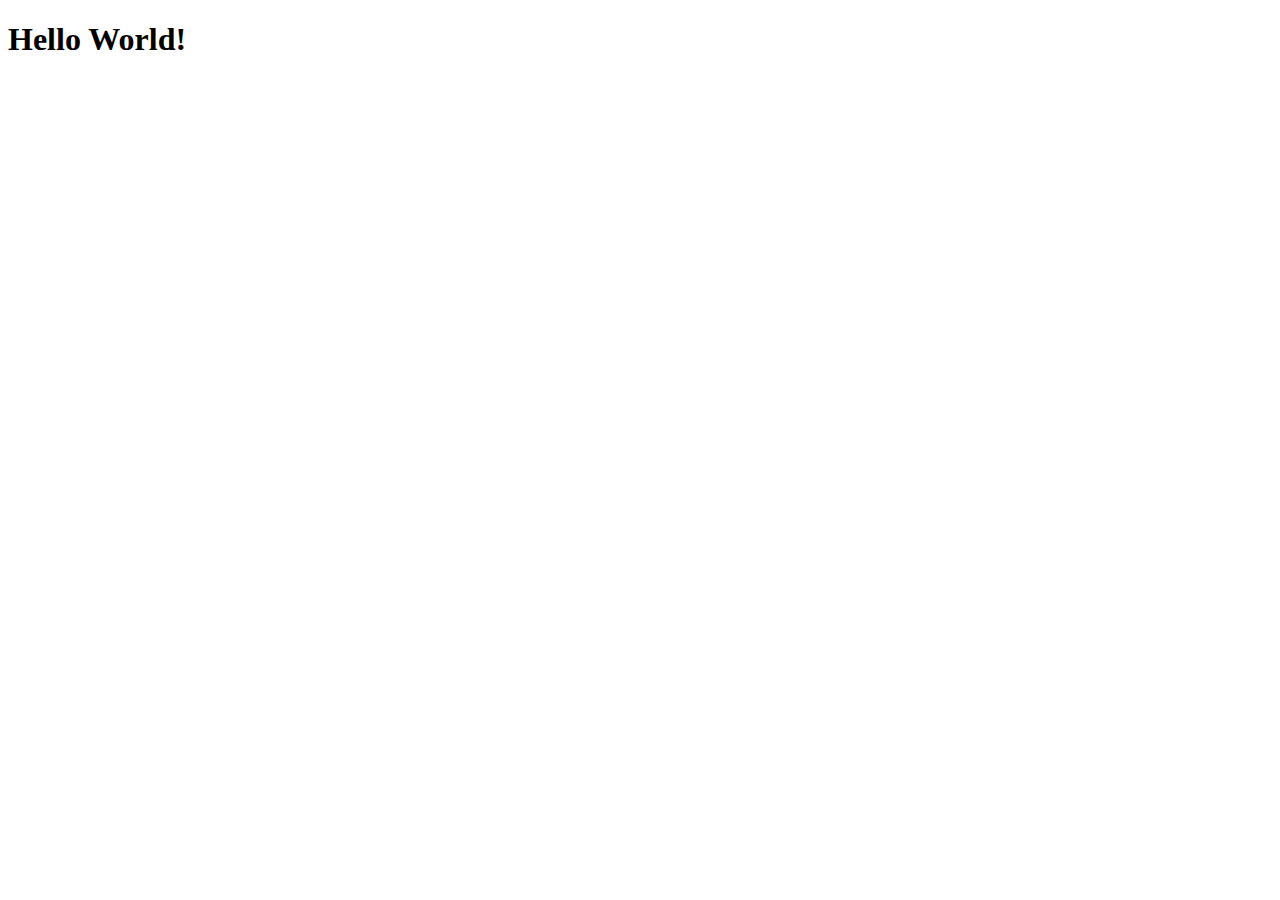
==== index.html @ 766d3f81 "fafafas" ====
<!DOCTYPE html>
<html lang="en">
<head>
    <meta charset="UTF-8">
    <meta name="viewport" content="width=device-width, initial-scale=1.0">
    <meta http-equiv="X-UA-Compatible" content="ie=edge">
    <title>Document</title>
</head>
<body>
    <h1>Hello World!</h1>
</body>
</html>
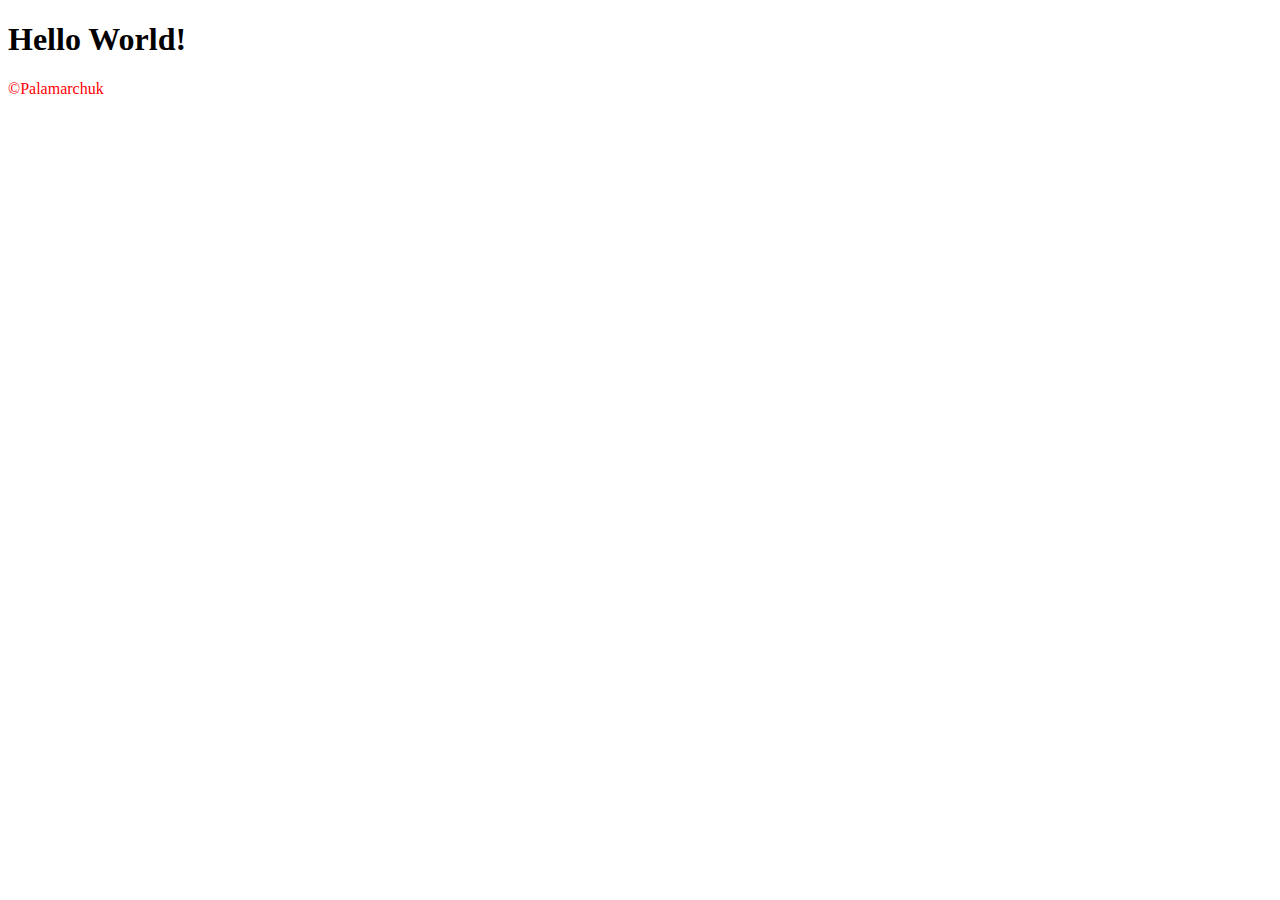
==== commit fbd1aec6: "Added new functionality into main.html" ====
--- a/index.html
+++ b/index.html
@@ -5,8 +5,10 @@
     <meta name="viewport" content="width=device-width, initial-scale=1.0">
     <meta http-equiv="X-UA-Compatible" content="ie=edge">
     <title>Document</title>
+    <link rel="stylesheet" href="style.css">
 </head>
 <body>
     <h1>Hello World!</h1>
+    <p>&copy;Palamarchuk</p>
 </body>
 </html>
--- a/style.css
+++ b/style.css
@@ -0,0 +1,3 @@
+p {
+    color: red;
+}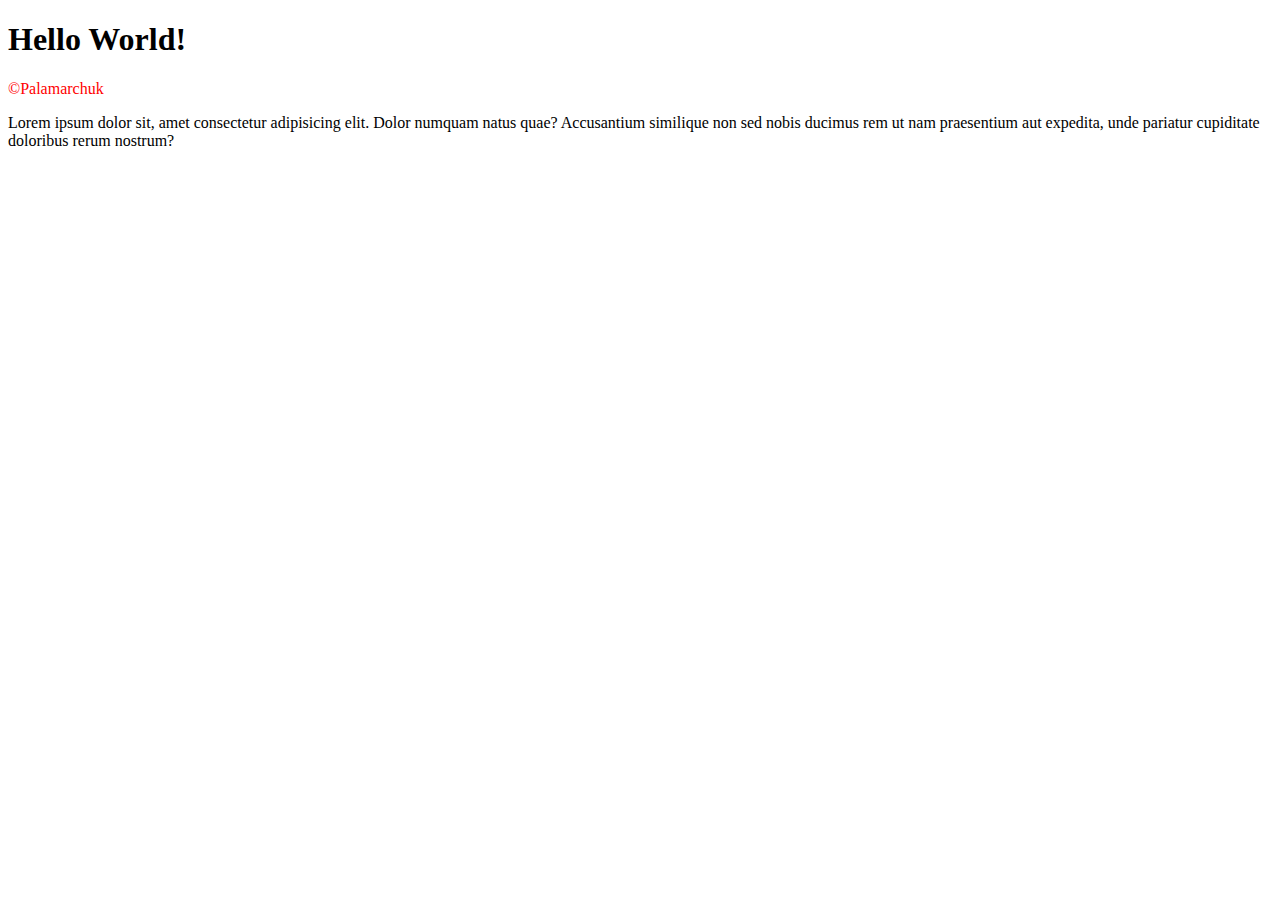
==== commit ada803a6: "Changes styles" ====
--- a/index.html
+++ b/index.html
@@ -9,6 +9,7 @@
 </head>
 <body>
     <h1>Hello World!</h1>
-    <p>&copy;Palamarchuk</p>
+    <p id="author">&copy;Palamarchuk</p>
+    <p>Lorem ipsum dolor sit, amet consectetur adipisicing elit. Dolor numquam natus quae? Accusantium similique non sed nobis ducimus rem ut nam praesentium aut expedita, unde pariatur cupiditate doloribus rerum nostrum?</p>
 </body>
 </html>
--- a/style.css
+++ b/style.css
@@ -1,3 +1,3 @@
-p {
+#author {
     color: red;
 }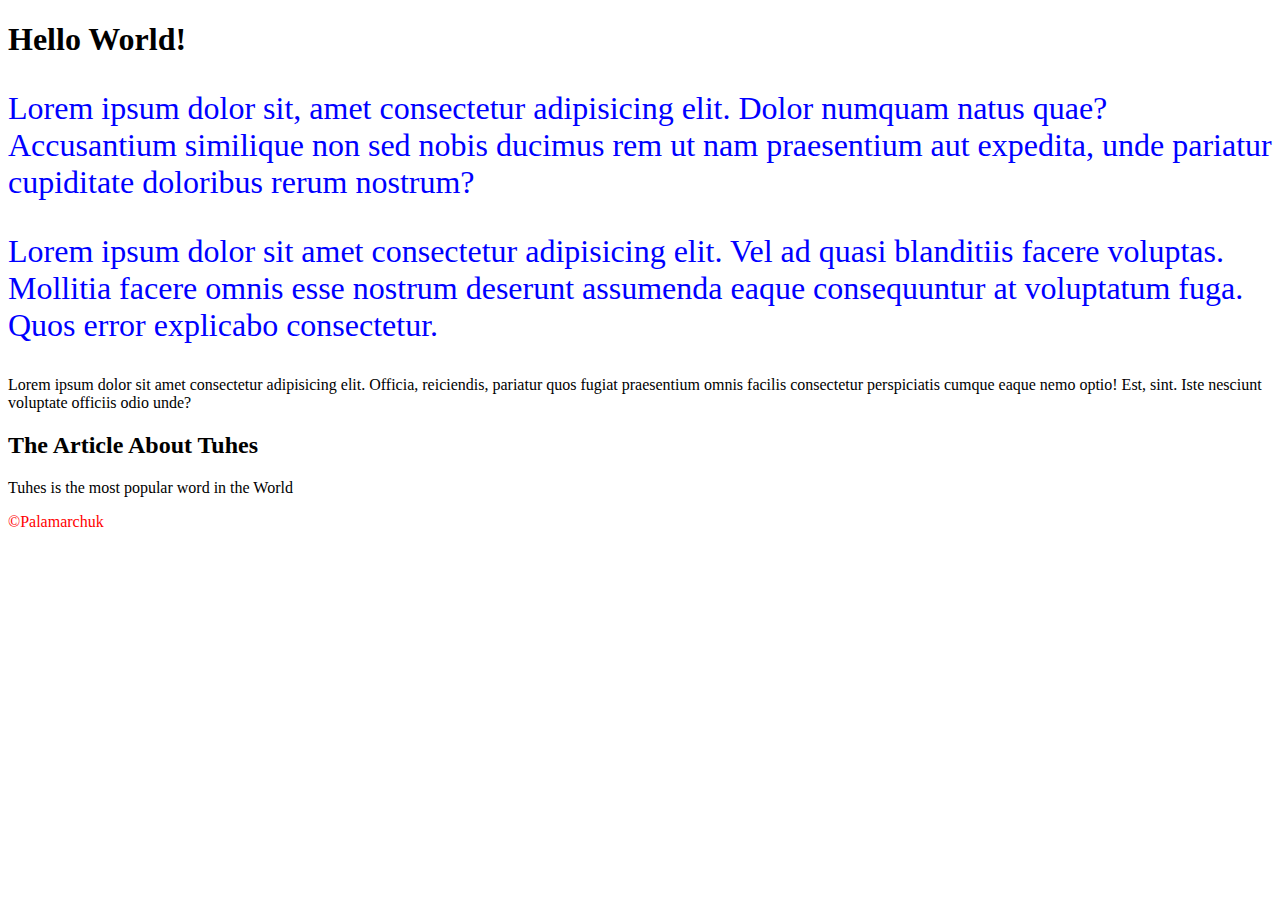
==== commit 182b2076: "tuhes is comming" ====
--- a/index.html
+++ b/index.html
@@ -1,5 +1,6 @@
 <!DOCTYPE html>
 <html lang="en">
+
 <head>
     <meta charset="UTF-8">
     <meta name="viewport" content="width=device-width, initial-scale=1.0">
@@ -7,9 +8,31 @@
     <title>Document</title>
     <link rel="stylesheet" href="style.css">
 </head>
+
 <body>
     <h1>Hello World!</h1>
+    
+    <p class="blue">Lorem ipsum dolor sit, amet consectetur adipisicing elit. Dolor numquam natus quae? Accusantium similique non sed
+        nobis ducimus rem ut nam praesentium aut expedita, unde pariatur cupiditate doloribus rerum nostrum?
+    </p>
+    <p class="blue">Lorem ipsum dolor sit amet consectetur adipisicing elit. Vel ad quasi blanditiis facere voluptas. Mollitia facere
+        omnis esse nostrum deserunt assumenda eaque consequuntur at voluptatum fuga. Quos error explicabo consectetur.
+    </p>
+    <p>Lorem ipsum dolor sit amet consectetur adipisicing elit. Officia, reiciendis, pariatur quos fugiat praesentium
+        omnis facilis consectetur perspiciatis cumque eaque nemo optio! Est, sint. Iste nesciunt voluptate officiis odio
+        unde?
+    </p>
+    <article>
+        <header>
+            <h2>The Article About Tuhes</h2>
+        <section>
+            Tuhes is the most popular word in the World
+        </section>
+        </header>
+
+    </article>
     <p id="author">&copy;Palamarchuk</p>
-    <p>Lorem ipsum dolor sit, amet consectetur adipisicing elit. Dolor numquam natus quae? Accusantium similique non sed nobis ducimus rem ut nam praesentium aut expedita, unde pariatur cupiditate doloribus rerum nostrum?</p>
+
 </body>
-</html>
+
+</html>--- a/style.css
+++ b/style.css
@@ -1,3 +1,7 @@
 #author {
     color: red;
-}+}
+.blue {
+    color: blue;
+font-size: 2em;
+}
